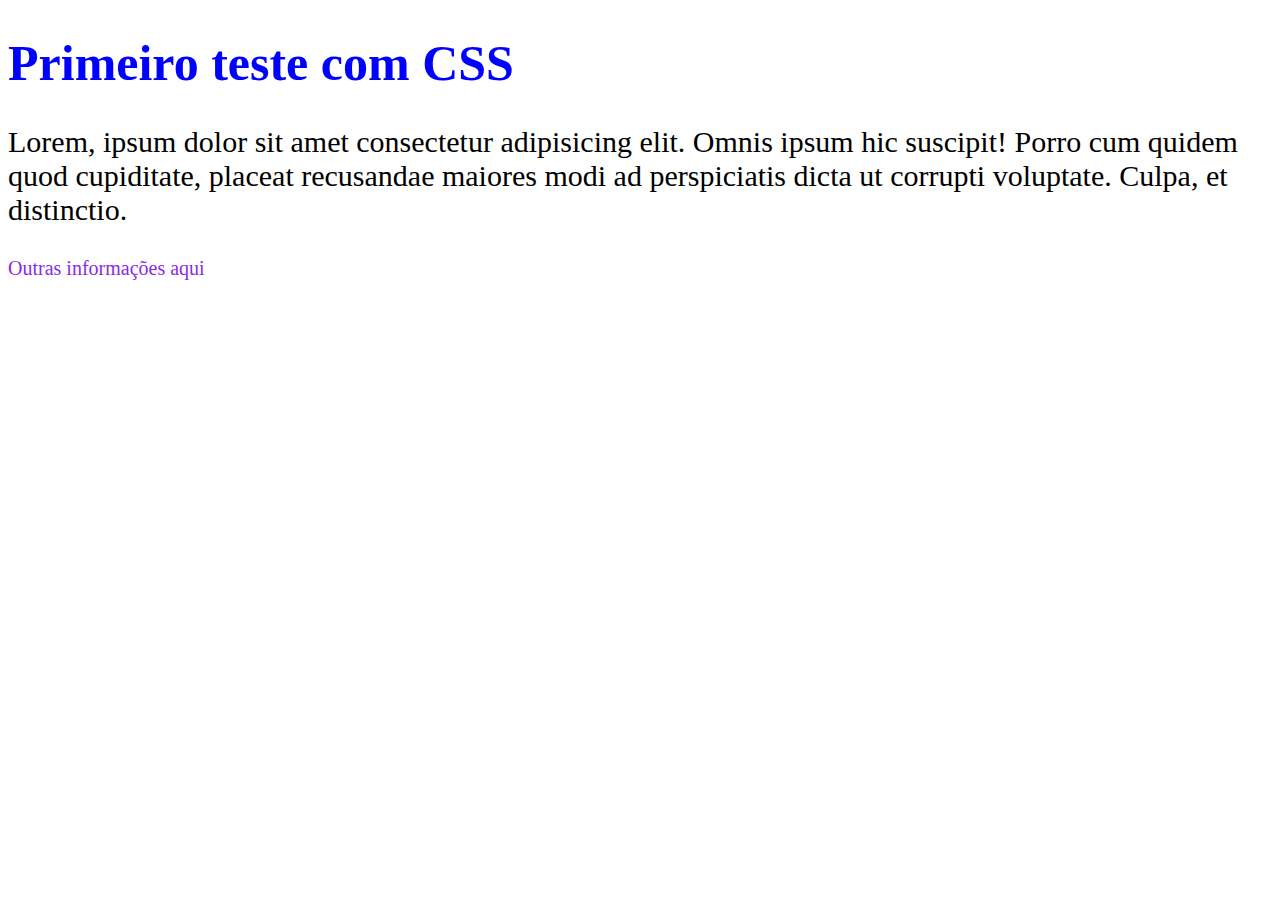
==== index.html @ 6247bc02 "primeiro commit, teste inicial do CSS" ====
<!DOCTYPE html>
<html lang="en">
<head>
    <meta charset="UTF-8">
    <meta http-equiv="X-UA-Compatible" content="IE=edge">
    <meta name="viewport" content="width=device-width, initial-scale=1.0">
    <title>Document</title>
    <style>
        p {
            font-size: 20px;
            color: blueviolet;
        }
    </style>
    <link rel="stylesheet" href="./style.css">
</head>
<body>
    <h1 style="color:blue ;font-size:50px">Primeiro teste com CSS</h1>
    <p class="lorem">Lorem, ipsum dolor sit amet consectetur adipisicing elit. Omnis ipsum hic suscipit! Porro cum quidem quod cupiditate, placeat recusandae maiores modi ad perspiciatis dicta ut corrupti voluptate. Culpa, et distinctio.</p>
    <p>Outras informações aqui</p>
</body>
</html>
---- style.css ----
.lorem {
    font-size: 30px;
    color:black
}
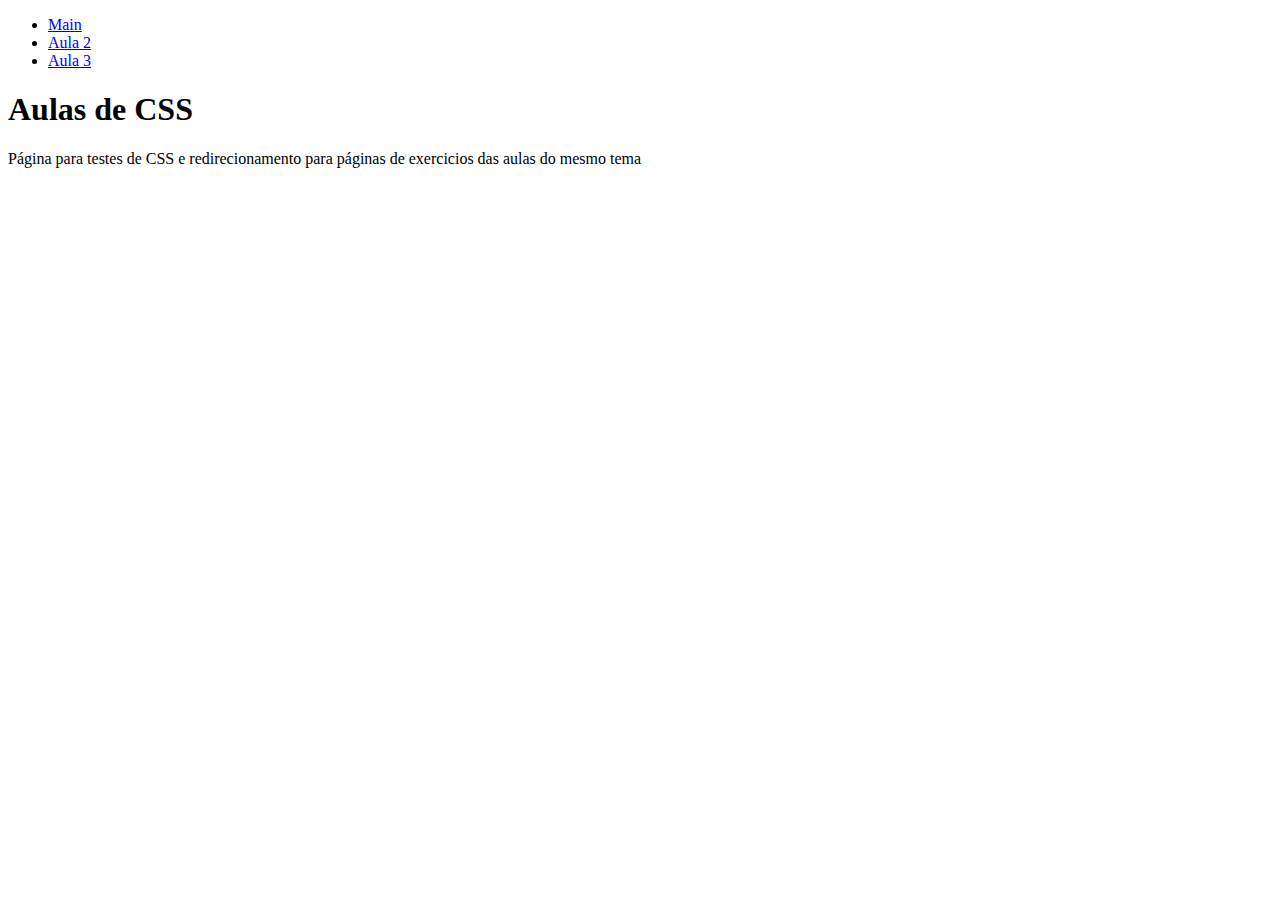
==== commit e5489207: "Segunda aula, receita e estilização de links e inputs" ====
--- a/index.html
+++ b/index.html
@@ -4,18 +4,22 @@
     <meta charset="UTF-8">
     <meta http-equiv="X-UA-Compatible" content="IE=edge">
     <meta name="viewport" content="width=device-width, initial-scale=1.0">
-    <title>Document</title>
-    <style>
-        p {
-            font-size: 20px;
-            color: blueviolet;
-        }
-    </style>
+    <title>Luã Ceneviva</title>
     <link rel="stylesheet" href="./style.css">
 </head>
 <body>
-    <h1 style="color:blue ;font-size:50px">Primeiro teste com CSS</h1>
-    <p class="lorem">Lorem, ipsum dolor sit amet consectetur adipisicing elit. Omnis ipsum hic suscipit! Porro cum quidem quod cupiditate, placeat recusandae maiores modi ad perspiciatis dicta ut corrupti voluptate. Culpa, et distinctio.</p>
-    <p>Outras informações aqui</p>
+    <header>
+        <nav>
+            <ul>
+                <li><a href="#">Main</a></li>
+                <li><a href="#">Aula 2</a></li>
+                <li><a href="#">Aula 3</a></li>
+            </ul>
+        </nav>
+        <h1>Aulas de CSS</h1>
+    </header>
+    <main>
+        <p>Página para testes de CSS e redirecionamento para páginas de exercicios das aulas do mesmo tema</p>
+    </main>
 </body>
 </html>